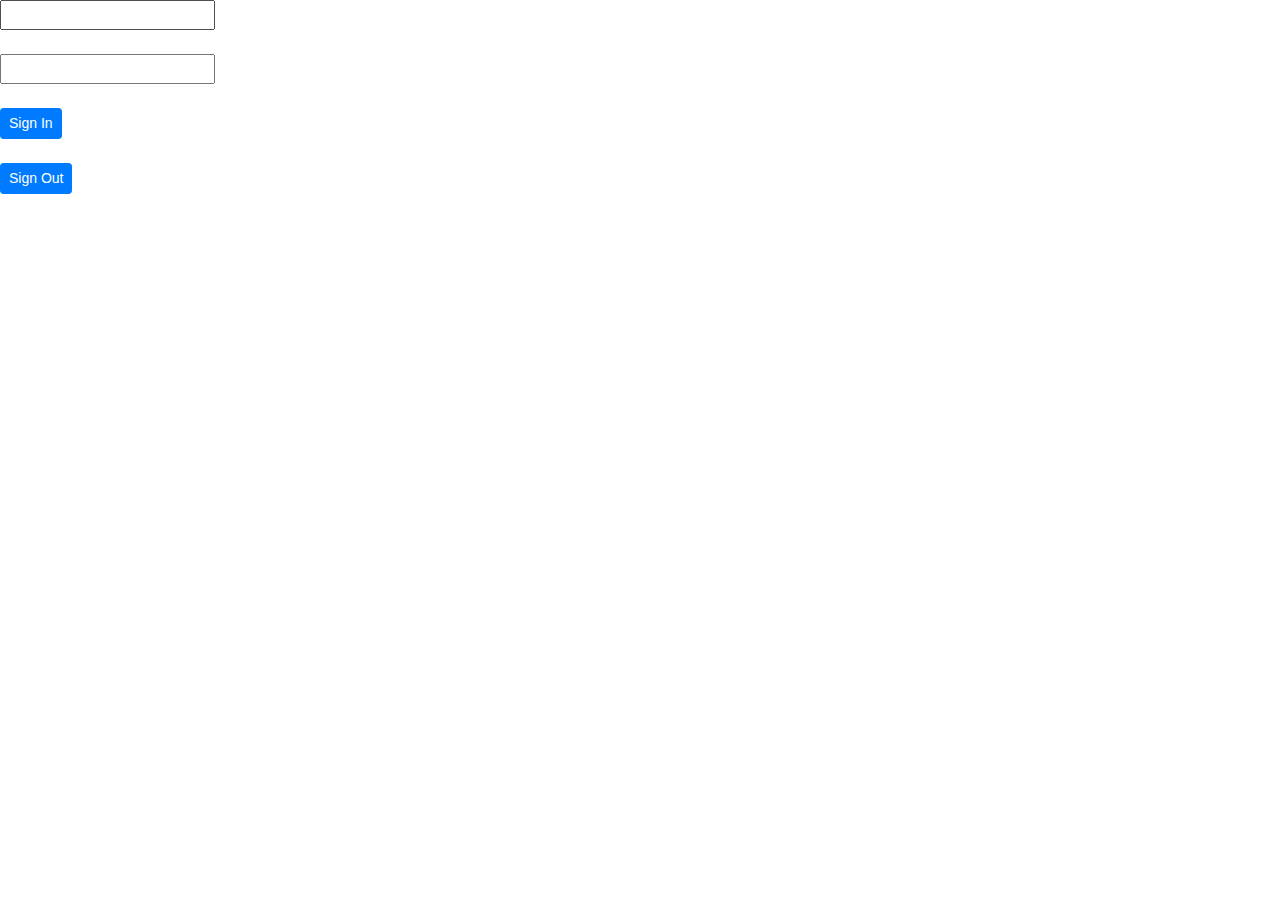
==== src/main/resources/static/index.html @ 02790aff "2022/07/06" ====
<!DOCTYPE html>
<html lang="ja">
<head>
    <meta charset="utf-8"/>
    <!-- Bootstrap CSS -->
    <link rel="stylesheet"
      href="https://cdnjs.cloudflare.com/ajax/libs/twitter-bootstrap/4.0.0-alpha/css/bootstrap.css" />
<script type="text/javascript">
function doSignOut() {
    frm.action = "./SignOut";
    frm.method = "post";
    frm.submit();

    return;
}
</script>
</head>
<body>
<form name="frm" action="./SignIn" method="POST">
    <input type="text" id="id" name="id" /><br/><br/>
    <input type="password" id="password" name="password" /><br/><br/>
    <input type="submit" value="Sign In" class="btn btn-primary btn-sm" /><br/><br/>
    <input type="button" value= "Sign Out" class="btn btn-primary btn-sm"  onClick="javascript:doSignOut();" />
</form>
</body>
</html>
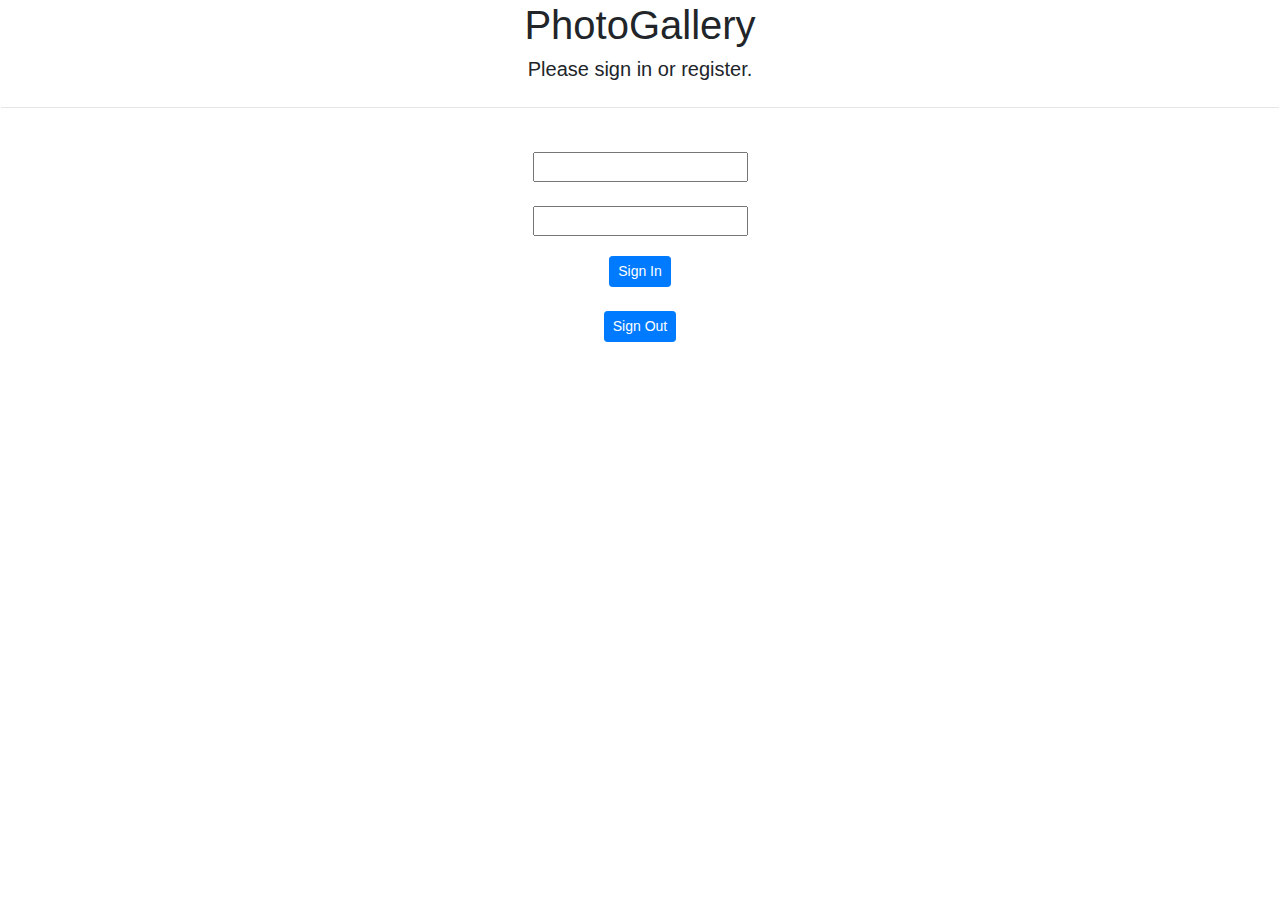
==== commit 5aa8b9e3: "サインイン時のシステム認証プロセスを本来のものに合わせる修正(当版では未実装であった)" ====
--- a/src/main/resources/static/index.html
+++ b/src/main/resources/static/index.html
@@ -6,6 +6,15 @@
     <link rel="stylesheet"
       href="https://cdnjs.cloudflare.com/ajax/libs/twitter-bootstrap/4.0.0-alpha/css/bootstrap.css" />
 <script type="text/javascript">
+
+let authenticated = "${auth}";
+
+window.onload = (event)=>{
+	if (authenticated == "${auth}") {
+		document.getElementById("auth-error").style.display = "none";
+	}
+};
+
 function doSignOut() {
     frm.action = "./SignOut";
     frm.method = "post";
@@ -16,11 +25,52 @@
 </script>
 </head>
 <body>
+<!--
 <form name="frm" action="./SignIn" method="POST">
     <input type="text" id="id" name="id" /><br/><br/>
     <input type="password" id="password" name="password" /><br/><br/>
     <input type="submit" value="Sign In" class="btn btn-primary btn-sm" /><br/><br/>
     <input type="button" value= "Sign Out" class="btn btn-primary btn-sm"  onClick="javascript:doSignOut();" />
 </form>
+-->
+	<table width=100% height=100% border=0>
+		<tr>
+			<td align="center">
+				<div>
+					<h1>PhotoGallery</h1>
+					<h5>Please sign in or register.</h5>
+				</div>
+			</td>
+		</tr>
+		<tr>
+			<td>
+				<hr />
+			</td>
+		</tr>
+		<tr>
+			<td align="center">
+				<div id="auth-error" style="margin-left: auto; margin-right: auto; ">認証に失敗しました。</div><br />
+			</td>
+		</tr>
+		<tr>
+			<td align="center">
+					<form name="frm" action="./SignIn" method="POST">
+						<input type="text" id="id" name="id" /><br /> <br /> 
+						<input type="password" id="password" name="password" />
+					</form>
+			</td>
+		</tr>
+		<tr>
+			<td><p/></td>
+		</tr>
+		<tr>
+			<td align="center" valign="bottom">
+				<button id="sign-in" type="button" class="btn btn-primary btn-sm">Sign In</button><br /> <br /> 
+				<input
+					type="button" value="Sign Out" class="btn btn-primary btn-sm"
+					onClick="javascript:doSignOut();" />
+			</td>
+		</tr>
+	</table>
 </body>
 </html>
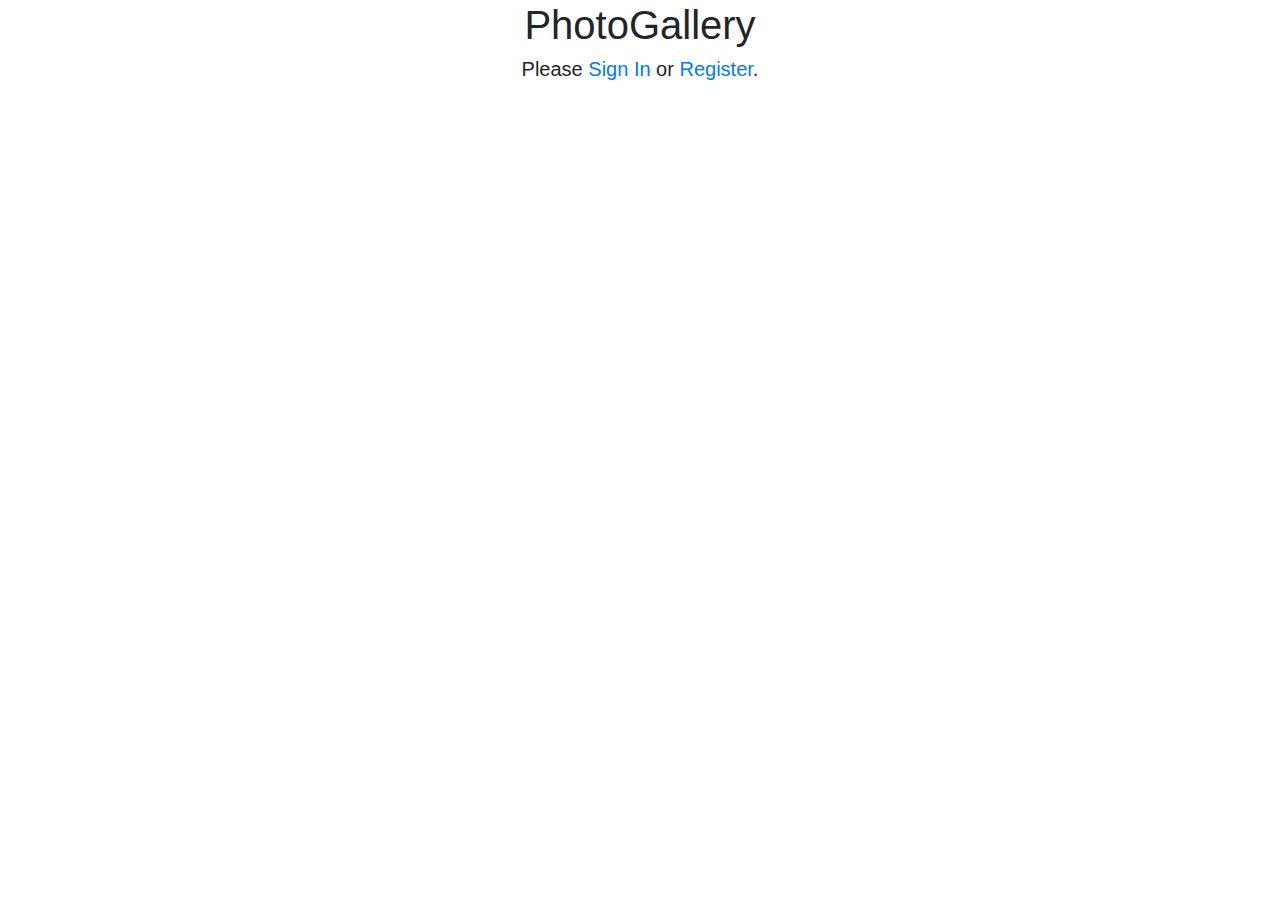
==== commit b66c6184: "一連の認証フローを作成 メール送信機能を組み込む。" ====
--- a/src/main/resources/static/index.html
+++ b/src/main/resources/static/index.html
@@ -1,76 +1,80 @@
-<!DOCTYPE html>
-<html lang="ja">
-<head>
-    <meta charset="utf-8"/>
-    <!-- Bootstrap CSS -->
-    <link rel="stylesheet"
-      href="https://cdnjs.cloudflare.com/ajax/libs/twitter-bootstrap/4.0.0-alpha/css/bootstrap.css" />
-<script type="text/javascript">
-
-let authenticated = "${auth}";
-
-window.onload = (event)=>{
-	if (authenticated == "${auth}") {
-		document.getElementById("auth-error").style.display = "none";
-	}
-};
-
-function doSignOut() {
-    frm.action = "./SignOut";
-    frm.method = "post";
-    frm.submit();
-
-    return;
-}
-</script>
-</head>
-<body>
-<!--
-<form name="frm" action="./SignIn" method="POST">
-    <input type="text" id="id" name="id" /><br/><br/>
-    <input type="password" id="password" name="password" /><br/><br/>
-    <input type="submit" value="Sign In" class="btn btn-primary btn-sm" /><br/><br/>
-    <input type="button" value= "Sign Out" class="btn btn-primary btn-sm"  onClick="javascript:doSignOut();" />
-</form>
--->
-	<table width=100% height=100% border=0>
-		<tr>
-			<td align="center">
-				<div>
-					<h1>PhotoGallery</h1>
-					<h5>Please sign in or register.</h5>
-				</div>
-			</td>
-		</tr>
-		<tr>
-			<td>
-				<hr />
-			</td>
-		</tr>
-		<tr>
-			<td align="center">
-				<div id="auth-error" style="margin-left: auto; margin-right: auto; ">認証に失敗しました。</div><br />
-			</td>
-		</tr>
-		<tr>
-			<td align="center">
-					<form name="frm" action="./SignIn" method="POST">
-						<input type="text" id="id" name="id" /><br /> <br /> 
-						<input type="password" id="password" name="password" />
-					</form>
-			</td>
-		</tr>
-		<tr>
-			<td><p/></td>
-		</tr>
-		<tr>
-			<td align="center" valign="bottom">
-				<button id="sign-in" type="button" class="btn btn-primary btn-sm">Sign In</button><br /> <br /> 
-				<input
-					type="button" value="Sign Out" class="btn btn-primary btn-sm"
-					onClick="javascript:doSignOut();" />
-			</td>
-		</tr>
-	</table>
-</body>
-</html>
+<!DOCTYPE html>
+<html lang="ja">
+<head>
+    <meta charset="utf-8"/>
+    <!-- Bootstrap CSS -->
+    <link rel="stylesheet"
+      href="https://cdnjs.cloudflare.com/ajax/libs/twitter-bootstrap/4.0.0-alpha/css/bootstrap.css" />
+<script type="text/javascript">
+
+var authenticated = "[[${auth}]]";
+
+window.onload = (event)=>{
+	if (authenticated == "unauthorized") {
+		document.getElementById("auth-error").style.display = "block";
+	}
+	return false;
+};
+
+function doSignIn() {
+    frm.action = "./SignIn";
+    frm.method = "post";
+    frm.submit();
+	debugger;
+    return;
+}
+
+function doSignOut() {
+    frm.action = "./SignOut";
+    frm.method = "post";
+    frm.submit();
+
+    return;
+}
+</script>
+</head>
+<body>
+	<table width=100% height=100% border=0>
+		<tr>
+			<td align="center" valign="middle">
+				<div>
+					<h1>PhotoGallery</h1>
+					<h5>Please <a href="?param=signin">Sign In</a> or <a href="?param=register">Register</a>.</h5>
+				</div>
+			</td>
+		</tr>
+	</table>
+	<!--
+		<tr>
+			<td>
+				<hr />
+			</td>
+		</tr>
+		<tr>
+			<td align="center">
+				<div id="auth-error" style="margin-left: auto; margin-right: auto; display: none;">認証に失敗しました。</div><br />
+			</td>
+		</tr>
+		<tr>
+			<td align="center">
+					<form name="frm" action="./SignIn" method="POST">
+						<input type="text" id="id" name="id" /><br /> <br /> 
+						<input type="password" id="password" name="password" />
+					</form>
+			</td>
+		</tr>
+		<tr>
+			<td><p/></td>
+		</tr>
+		<tr>
+			<td align="center" valign="bottom">
+				<button id="sign-in" type="button" class="btn btn-primary btn-sm" onClick="javascript:doSignIn();" >Sign In</button><br /> <br /> 
+				<input
+					type="button" value="Sign Out" class="btn btn-primary btn-sm"
+					onClick="javascript:doSignOut();" />
+			</td>
+		</tr>
+	</table>
+    -->
+</body>
+</html>
